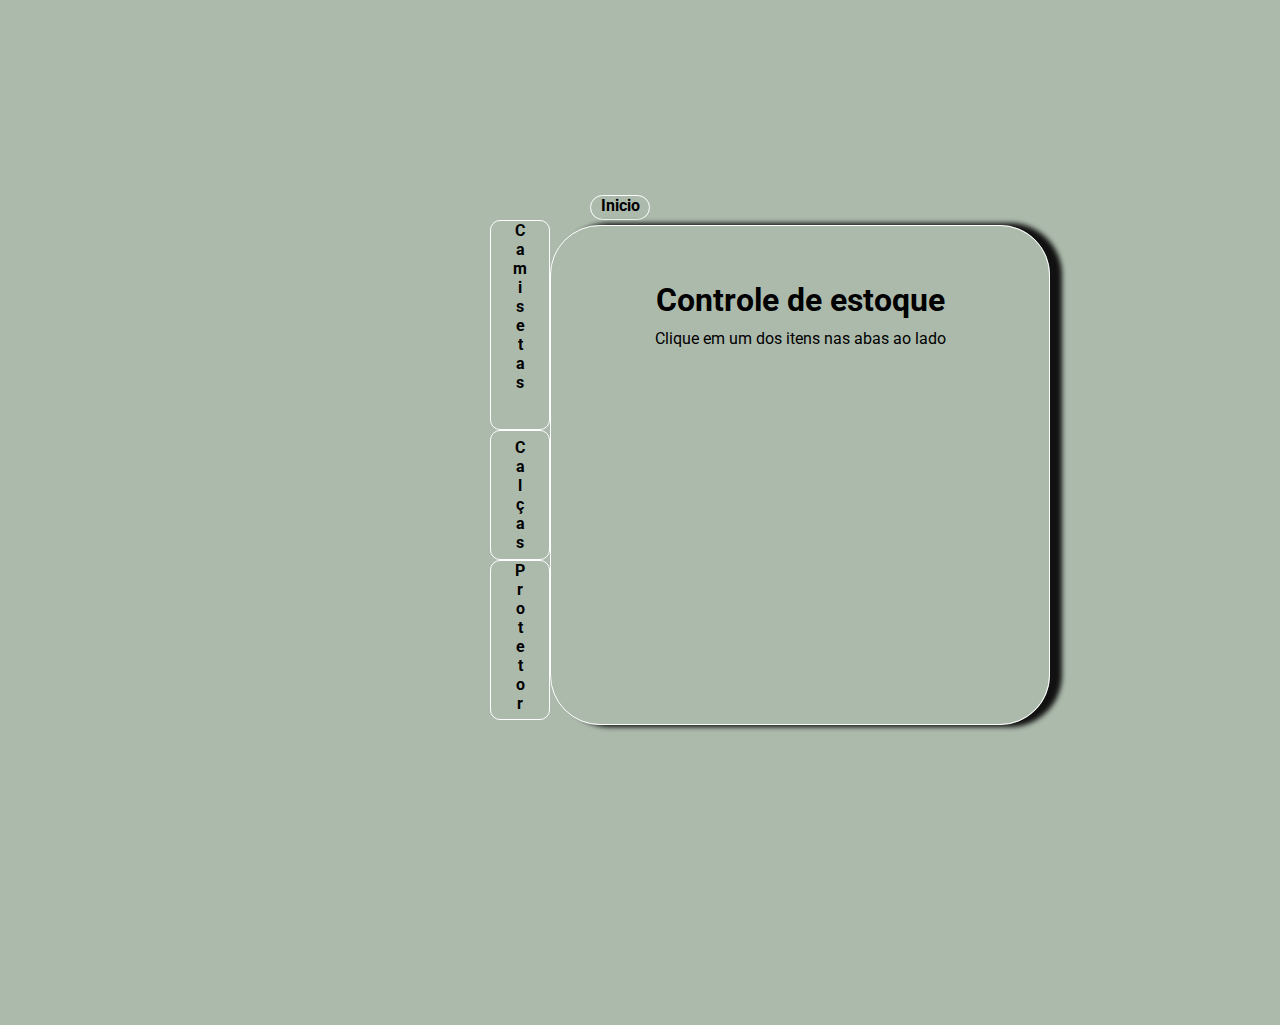
==== index.html @ 4fa41929 "Add files via upload" ====
<!DOCTYPE html>
<html lang="pt-br">
<head>
    <meta charset="UTF-8">
    <meta http-equiv="X-UA-Compatible" content="IE=edge">
    <meta name="viewport" content="width=device-width, initial-scale=1.0">
    <title>Controle de Uniformes</title>
    <link rel="stylesheet" href="./estilo.css">
    <script src="./node_modules/jquery/dist/jquery.min.js"></script>
</head>
<body> 

    <!-- Ir para o inicio -->
    <div id="inicio" ><a href="./index.html">Inicio</a></div>

    <!-- Aba do estoque de camisetas -->


    
      <div id="camisetas">
        <!-- <img src="https://cdn-icons-png.flaticon.com/512/3345/3345742.png" id="camisa-icon" alt="" srcset=""> -->
        <a href="./Abas_Painel/camisetasFuncional.html"> C<br> a <br> m<br>i<br>s<br>e<br>t <br>a<br>s</a>
      </div>

      <!-- Aba do estoque de calças -->
      <div id="calcas">
        <a href="./Abas_Painel/calcas.html"> C<br> a <br> l<br>ç<br>a<br>s</a>
      </div>

        <!-- Aba do estoque de protetores -->
        <div id="protetor">
          <a href="./Abas_Painel/protetor.html"> P<br>r<br>o<br>t<br>e<br>t<br>o<br>r</a>
        </div>

      <!-- Aba para acessar o estoque de calças -->
      <!-- <div class="calcas">
        <a href="./Abas_Painel/calcas.html"> C<br> a <br> l<br>ç<br>a<br>s<br></a>

      </div> -->

      <div id="container-painel">
    <h1>Controle de estoque</h1>

      Clique em um dos itens nas abas ao lado
        
       <script  type="text/javascript" src="./index.js"></script>
</body>
</html>
---- estilo.css ----
@import url('https://fonts.googleapis.com/css2?family=Poppins:wght@100;400;500;700;900&family=Roboto:wght@300;500;900&display=swap');


* {
    padding: 0;
    margin: 0;
    box-sizing: border-box;
    font-family: 'Roboto', sans-serif;
}

body {
    background: rgba(111, 135, 111, 0.575);
    color: #000;
    text-decoration: none;
}

a {
    color: #000;
    text-decoration: none;
}

#container-painel {
   text-align: center;
   display: inline-block;
   justify-content: center;
    width: 500px;
    height: 500px;
    position: relative;
    top: -300px;
    left: 550px;
    border: 1px solid #fff;
    box-shadow: 10px 0px 5px 2px #111 ;
    border-radius: 50px;
}

#container-painel h1 {
    margin-top: 5px;
    padding: 10px;
    padding-top: 50px;

}




/* Aba do painel de controle para acessar o estoque de calças */
#camisetas {
    color: #fff;
    font-weight: bold;
    text-align: center;
    width: 60px;
    height: 210px;
    position: relative; 
    display: flex;
    align-items: center; 
    flex-direction: column;
    left: 490px;
    top: 195px;
    border: 1px solid #fff;
    border-radius: 10px;
    
}

#camisetas:hover {
  box-shadow: 10px 0px 5px 2px #111 ;
  z-index: 9999;  
}

#calcas {
    color: #fff;
    font-weight: bold;
    text-align: center;
    width: 60px;
    height: 130px;
    position: relative; 
    display: flex;
    justify-content: center;
    flex-direction: column;
    left: 490px;
    top: 195px;
    border: 1px solid #fff;
    border-radius: 10px;
   
}

#calcas:hover {
  box-shadow: 10px 0px 5px 2px #111 ;
  z-index: 9999;  
}
  

#protetor {
    color: #fff;
    font-weight: bold;
    text-align: center;
    width: 60px;
    height: 160px;
    position: relative; 
    display: flex;
    flex-direction: column;
    left: 490px;
    top: 195px;
    border: 1px solid #fff;
    border-radius: 10px;
}

#protetor:hover {
  box-shadow: 10px 0px 5px 2px #111 ;
  z-index: 9999;  
}

#inicio {
    color: #fff;
    font-weight: bold;
    text-align: center;
    width: 60px;
    height: 25px;
    position: relative; 
    display: flex;
    flex-direction: column;
    left: 590px;
    top:195px;
    border: 1px solid #fff;
    border-radius: 50px;

}

#inicio:hover {
  box-shadow: 10px 0px 5px 2px #111 ;
  z-index: 9999;  
}

#camisa-icon {
    width: 40px;
    height: 30px;
    position: relative;
    left: 85px;
    bottom: 25px;
}

section {
    position: relative;
    left: 500px;
    font-size: 18px;
    width: 60px;
    height: 160px;
   
  }
  section img {
    position: relative;
    right: 10px;
  }
  
  .face {
    width: 60px;
    height: 160px;
    perspective: 700px;
  }
  
  .front, .back {
    position: absolute;
    width: 70%;
    height: 90%;
    padding: 10px;
    border-radius: 10px;
    transition: 700ms;
  }
  
  .front {
    background: limegreen;
    z-index: 1;
  }
  
  .back {
    font-size: 12px;
    background: lightslategray;
    transform: rotateY(-180deg);
    backface-visibility: hidden;
  }
  
  .face:hover .front {
    transform: rotateY(180deg);
    z-index: 0;
  }
  
  .face:hover .back {
    transform: rotateY(0);
    z-index: 1;
  }


table {
    position: relative;
    bottom: 400px;
    left: 1100px;
    border: 1px solid #fff;
}

table th row, table td {
    font-size: 20px;
    padding: 5px;
    margin: 5px;
    border: 1px solid #fff;
    text-align: center;
}
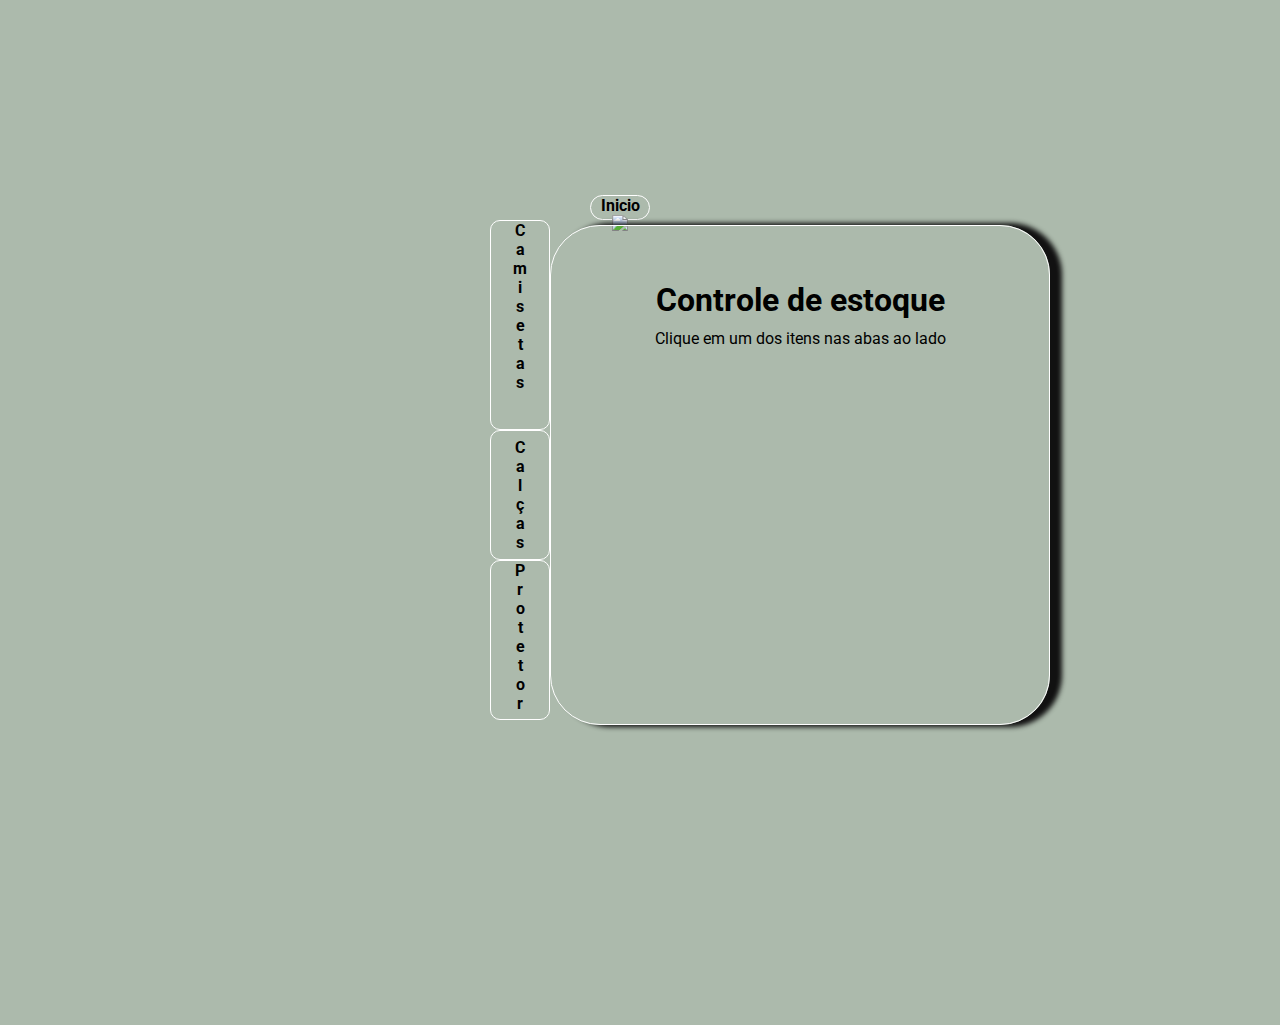
==== commit a3ae4316: "Update index.html" ====
--- a/index.html
+++ b/index.html
@@ -11,19 +11,17 @@
 <body> 
 
     <!-- Ir para o inicio -->
-    <div id="inicio" ><a href="./index.html">Inicio</a></div>
+    <div id="inicio" ><a href="./index.html">Inicio <img src="https://cdn-icons-png.flaticon.com/128/2/2144.png"> </a></div>
 
     <!-- Aba do estoque de camisetas -->
 
-
-    
-      <div id="camisetas">
+      <div id="camisetas"> 
         <!-- <img src="https://cdn-icons-png.flaticon.com/512/3345/3345742.png" id="camisa-icon" alt="" srcset=""> -->
         <a href="./Abas_Painel/camisetasFuncional.html"> C<br> a <br> m<br>i<br>s<br>e<br>t <br>a<br>s</a>
       </div>
 
       <!-- Aba do estoque de calças -->
-      <div id="calcas">
+      <div id="calcas"> 
         <a href="./Abas_Painel/calcas.html"> C<br> a <br> l<br>ç<br>a<br>s</a>
       </div>
 
@@ -32,11 +30,6 @@
           <a href="./Abas_Painel/protetor.html"> P<br>r<br>o<br>t<br>e<br>t<br>o<br>r</a>
         </div>
 
-      <!-- Aba para acessar o estoque de calças -->
-      <!-- <div class="calcas">
-        <a href="./Abas_Painel/calcas.html"> C<br> a <br> l<br>ç<br>a<br>s<br></a>
-
-      </div> -->
 
       <div id="container-painel">
     <h1>Controle de estoque</h1>
@@ -45,4 +38,4 @@
         
        <script  type="text/javascript" src="./index.js"></script>
 </body>
-</html>+</html>
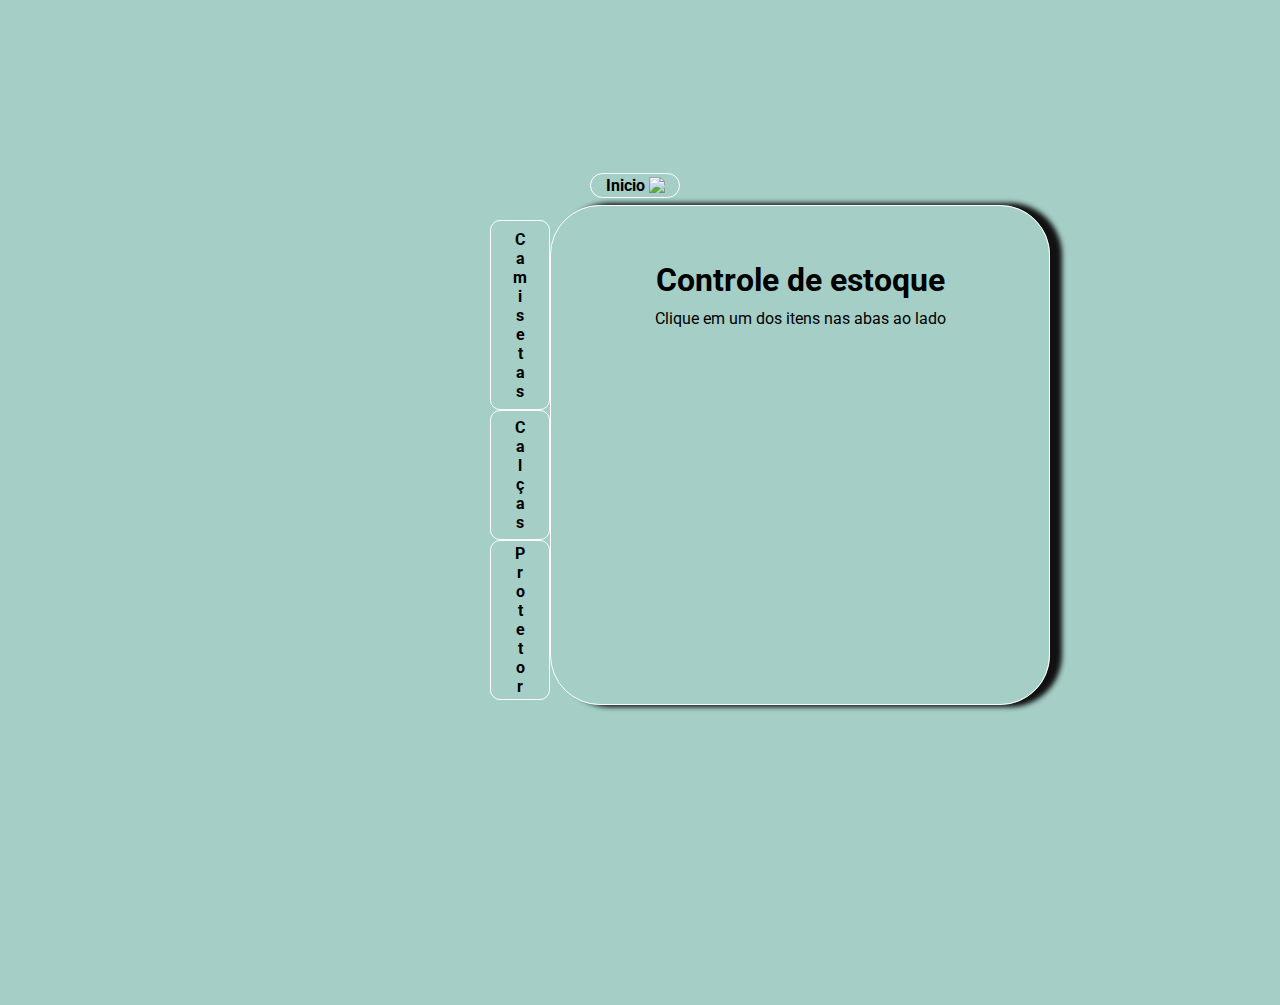
==== commit d87a6494: "Update index.html" ====
--- a/index.html
+++ b/index.html
@@ -30,6 +30,11 @@
           <a href="./Abas_Painel/protetor.html"> P<br>r<br>o<br>t<br>e<br>t<br>o<br>r</a>
         </div>
 
+      <!-- Aba para acessar o estoque de calças -->
+      <!-- <div class="calcas">
+        <a href="./Abas_Painel/calcas.html"> C<br> a <br> l<br>ç<br>a<br>s<br></a>
+
+      </div> -->
 
       <div id="container-painel">
     <h1>Controle de estoque</h1>
--- a/estilo.css
+++ b/estilo.css
@@ -9,7 +9,7 @@
 }
 
 body {
-    background: rgba(111, 135, 111, 0.575);
+    background: rgba(115, 179, 167, 0.648);
     color: #000;
     text-decoration: none;
 }
@@ -49,8 +49,9 @@
     font-weight: bold;
     text-align: center;
     width: 60px;
-    height: 210px;
+    height: 190px;
     position: relative; 
+    justify-content: center;
     display: flex;
     align-items: center; 
     flex-direction: column;
@@ -60,6 +61,15 @@
     border-radius: 10px;
     
 }
+
+/* #camisetas-icon {
+  display: block;
+  position: relative;
+  left: 485px;
+  top: 100px;
+  width: 60px;
+  
+} */
 
 #camisetas:hover {
   box-shadow: 10px 0px 5px 2px #111 ;
@@ -80,7 +90,6 @@
     top: 195px;
     border: 1px solid #fff;
     border-radius: 10px;
-   
 }
 
 #calcas:hover {
@@ -93,6 +102,7 @@
     color: #fff;
     font-weight: bold;
     text-align: center;
+    justify-content: center;
     width: 60px;
     height: 160px;
     position: relative; 
@@ -113,93 +123,32 @@
     color: #fff;
     font-weight: bold;
     text-align: center;
-    width: 60px;
+    width: 90px;
     height: 25px;
     position: relative; 
+    justify-content: center;
     display: flex;
     flex-direction: column;
     left: 590px;
-    top:195px;
+    top:173px;
     border: 1px solid #fff;
-    border-radius: 50px;
+    border-radius: 20px;
 
+}
+
+#inicio img {
+  position: relative;
+  top: 1.5px;
+  width: 20px;
+  
+}
+
+#inicio a {
+  position: relative;
+  bottom: .195px;
 }
 
 #inicio:hover {
   box-shadow: 10px 0px 5px 2px #111 ;
   z-index: 9999;  
 }
-
-#camisa-icon {
-    width: 40px;
-    height: 30px;
-    position: relative;
-    left: 85px;
-    bottom: 25px;
-}
-
-section {
-    position: relative;
-    left: 500px;
-    font-size: 18px;
-    width: 60px;
-    height: 160px;
-   
-  }
-  section img {
-    position: relative;
-    right: 10px;
-  }
-  
-  .face {
-    width: 60px;
-    height: 160px;
-    perspective: 700px;
-  }
-  
-  .front, .back {
-    position: absolute;
-    width: 70%;
-    height: 90%;
-    padding: 10px;
-    border-radius: 10px;
-    transition: 700ms;
-  }
-  
-  .front {
-    background: limegreen;
-    z-index: 1;
-  }
-  
-  .back {
-    font-size: 12px;
-    background: lightslategray;
-    transform: rotateY(-180deg);
-    backface-visibility: hidden;
-  }
-  
-  .face:hover .front {
-    transform: rotateY(180deg);
-    z-index: 0;
-  }
-  
-  .face:hover .back {
-    transform: rotateY(0);
-    z-index: 1;
-  }
-
-
-table {
-    position: relative;
-    bottom: 400px;
-    left: 1100px;
-    border: 1px solid #fff;
-}
-
-table th row, table td {
-    font-size: 20px;
-    padding: 5px;
-    margin: 5px;
-    border: 1px solid #fff;
-    text-align: center;
-}